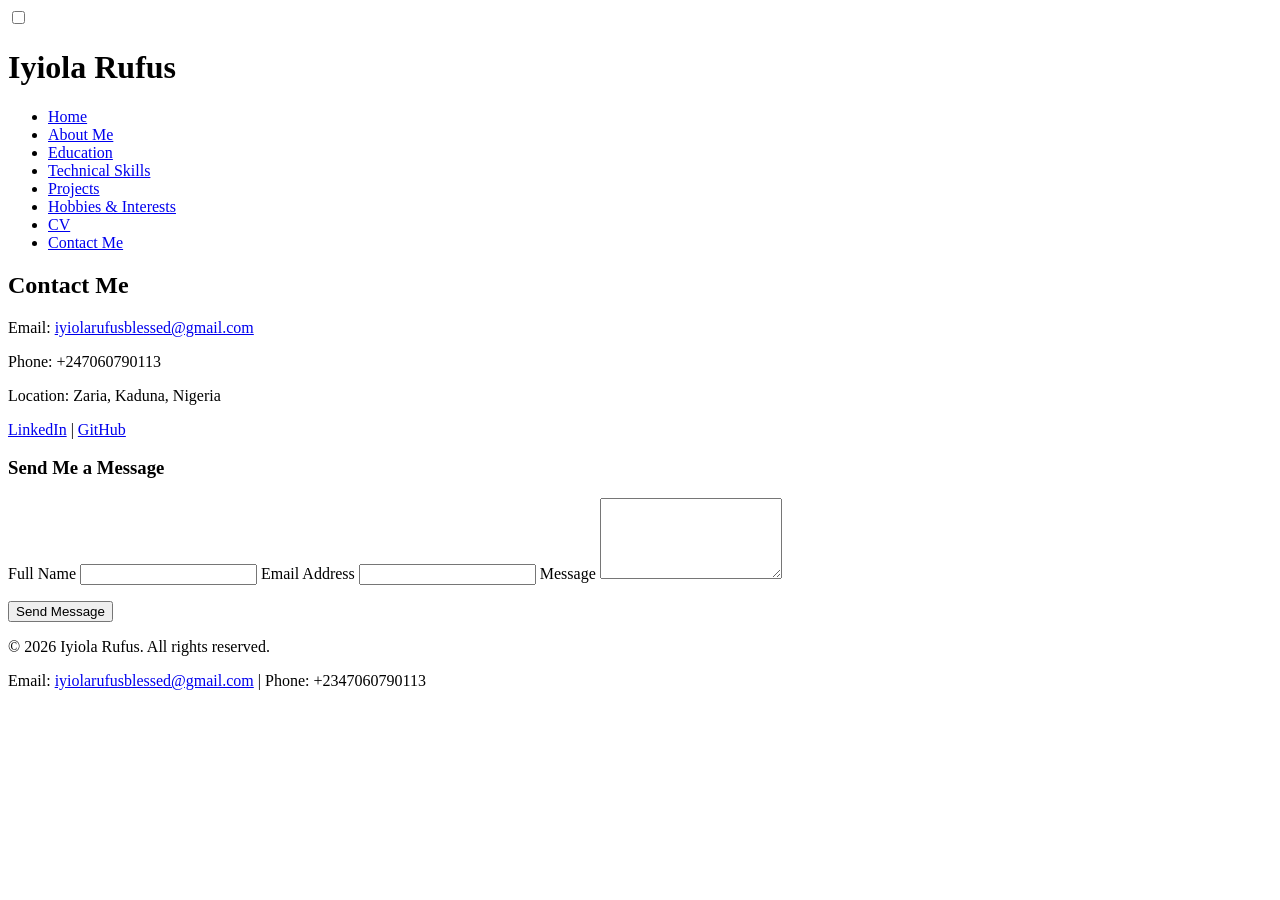
==== contact.html @ 69ddc8e2 "Update stylesheet link in contact.html" ====
<!DOCTYPE html>
<html lang="en">
<head>
<meta charset="UTF-8" />
<meta name="viewport" content="width=device-width, initial-scale=1.0" />
<title>Contact Me - Iyiola Rufus</title>
<meta name="description" content="Contact page for Iyiola Rufus." />
<link rel="preconnect" href="https://fonts.googleapis.com" />
<link href="https://fonts.googleapis.com/css2?family=Poppins:wght@600;700&family=Nunito+Sans:wght@400;600;700&display=swap" rel="stylesheet" />
<link rel="stylesheet" href="style.css" />
<script type="application/ld+json">
{
  "@context": "https://schema.org",
  "@type": "ContactPage",
  "name": "Contact Iyiola Rufus",
  "url": "https://rufusiyiola.github.io/portfolio-website/contact.html",
  "mainEntity": {
    "@type": "Person",
    "name": "Iyiola Rufus",
    "email": "mailto:iyiolarufusblessed@gmail.com",
    "telephone": "+247060790113"
  }
}
</script>
</head>
<body>
<header>
  <input type="checkbox" id="nav-toggle" class="nav-toggle" />
  <div class="header-top">
    <h1>Iyiola Rufus</h1>
    <div class="header-controls">
      <label for="theme-toggle" class="theme-switch-label" aria-label="Toggle light and dark mode">
        <span class="switch-track"></span>
      </label>
      <label for="nav-toggle" class="nav-toggle-label" aria-label="Toggle navigation menu">
        <span></span><span></span><span></span>
      </label>
    </div>
  </div>
  <nav>
    <ul>
      <li><a href="index.html">Home</a></li>
      <li><a href="about.html">About Me</a></li>
      <li><a href="education.html">Education</a></li>
      <li><a href="skills.html">Technical Skills</a></li>
      <li><a href="projects.html">Projects</a></li>
      <li><a href="hobbies.html">Hobbies & Interests</a></li>
      <li><a href="cv.html">CV</a></li>
      <li><a href="contact.html" class="active">Contact Me</a></li>
    </ul>
  </nav>
</header>
<main class="container">
<h2>Contact Me</h2>

<p>Email: <a href="mailto:iyiolarufusblessed@gmail.com">iyiolarufusblessed@gmail.com</a></p>
<p>Phone: +247060790113</p>
<p>Location: Zaria, Kaduna, Nigeria</p>
<p>
  <a href="https://linkedin.com/in/rufusiyiola">LinkedIn</a> |
  <a href="https://github.com/rufusiyiola">GitHub</a>
</p>

<h3>Send Me a Message</h3>
<form action="mailto:iyiolarufusblessed@gmail.com" method="post" enctype="text/plain">
  <label for="name">Full Name</label>
  <input type="text" id="name" name="name" required="required" />

  <label for="email">Email Address</label>
  <input type="email" id="email" name="email" required="required" />

  <label for="message">Message</label>
  <textarea id="message" name="message" rows="5" required="required"></textarea>

  <p><button type="submit" class="btn">Send Message</button></p>
</form>

</main>
<footer>
  <p>&copy; 2026 Iyiola Rufus. All rights reserved.</p>
  <p>Email: <a href="mailto:iyiolarufusblessed@gmail.com">iyiolarufusblessed@gmail.com</a> | Phone: +2347060790113</p>
</footer>
</div>
</body>
</html>
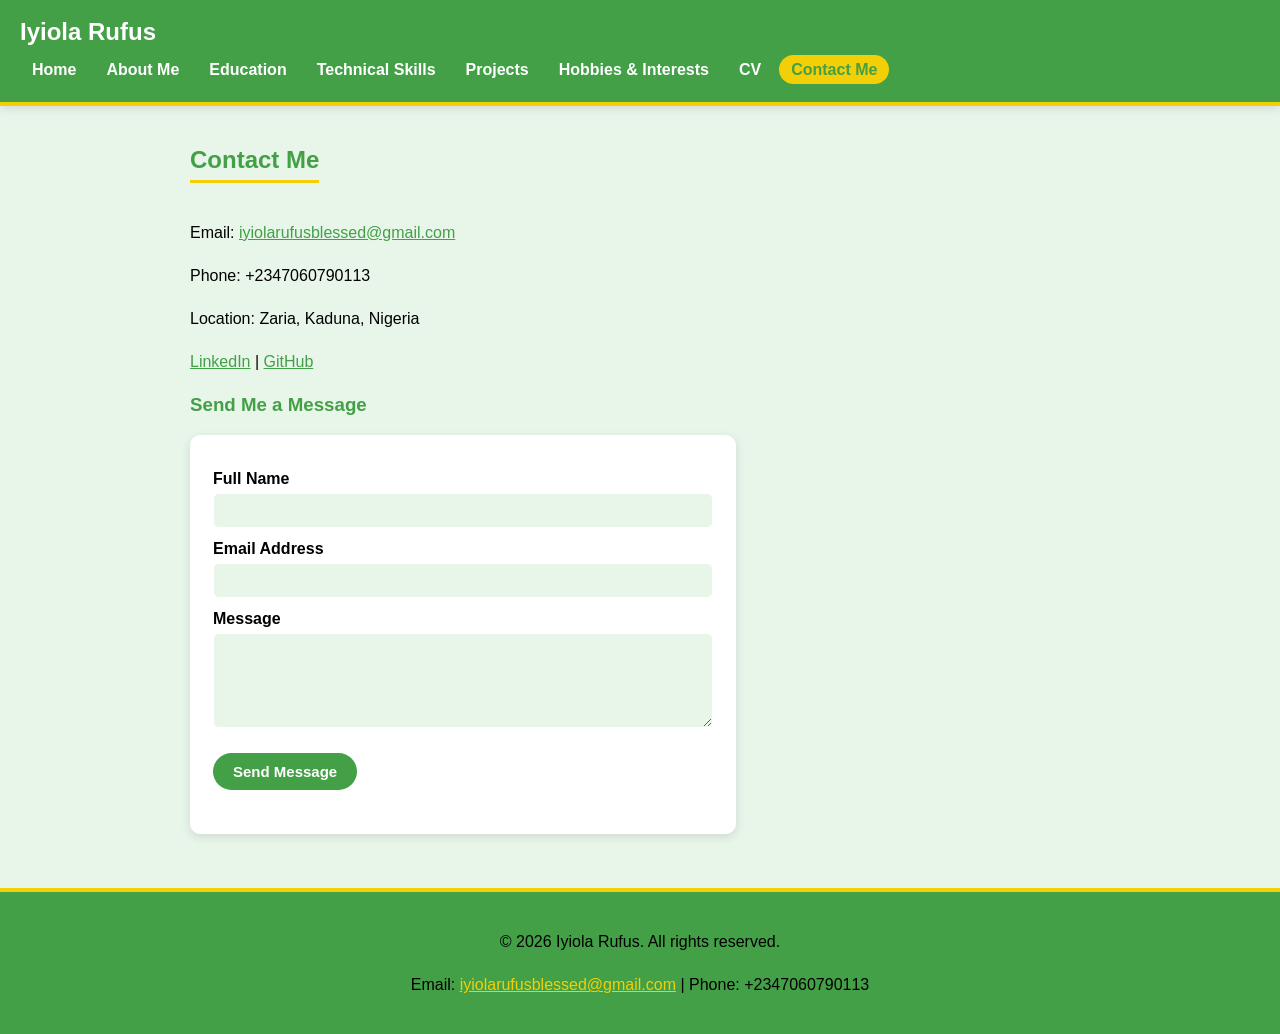
==== commit 9f66c6ad: "Update telephone number format in contact.html" ====
--- a/contact.html
+++ b/contact.html
@@ -18,7 +18,7 @@
     "@type": "Person",
     "name": "Iyiola Rufus",
     "email": "mailto:iyiolarufusblessed@gmail.com",
-    "telephone": "+247060790113"
+    "telephone": "+2347060790113"
   }
 }
 </script>
@@ -54,7 +54,7 @@
 <h2>Contact Me</h2>
 
 <p>Email: <a href="mailto:iyiolarufusblessed@gmail.com">iyiolarufusblessed@gmail.com</a></p>
-<p>Phone: +247060790113</p>
+<p>Phone: +2347060790113</p>
 <p>Location: Zaria, Kaduna, Nigeria</p>
 <p>
   <a href="https://linkedin.com/in/rufusiyiola">LinkedIn</a> |
--- a/style.css
+++ b/style.css
@@ -0,0 +1,412 @@
+/* ---------- Colour variables ---------- */
+:root {
+  --bg: #E8F5E9;
+  --surface: #ffffff;
+  --text: #000000;
+  --text-dim: #5b5d76;
+  --primary: #43A047;
+  --primary-dark: #43A047;
+  --accent: #f2CF07;
+  --border: #ffffff;
+  --shadow: rgba(35, 36, 55, 0.12);
+}
+
+/* ---------- Base page setup ---------- */
+body {
+  font-family: "Nunito Sans", "Segoe UI", Arial, Helvetica, sans-serif;
+  margin: 0;
+  padding: 0;
+  background-color: var(--bg);
+}
+
+.container {
+  max-width: 900px;
+  margin: 0 auto;
+  padding: 20px;
+}
+
+h1, h2, h3 {
+  font-family: "Poppins", "Segoe UI", Arial, Helvetica, sans-serif;
+  color: var(--primary);
+}
+
+h2 {
+  border-bottom: 3px solid var(--accent);
+  padding-bottom: 6px;
+  display: inline-block;
+}
+
+p {
+  color: #000000;
+  line-height: 1.7;
+}
+
+a {
+  color: var(--primary);
+}
+
+a:hover {
+  color: var(--accent);
+}
+
+/* ---------- Header and navigation ---------- */
+header {
+  background-color: var(--primary);
+  color: #ffffff;
+  padding: 18px 20px;
+  border-bottom: 4px solid var(--accent);
+  position: sticky;
+  top: 0;
+  z-index: 10;
+  box-shadow: 0 2px 10px var(--shadow);
+}
+
+.header-top {
+  display: flex;
+  align-items: center;
+  justify-content: space-between;
+  gap: 15px;
+}
+
+header h1 {
+  margin: 0;
+  font-size: 24px;
+  color: #ffffff;
+}
+
+.header-controls {
+  display: flex;
+  align-items: center;
+  gap: 15px;
+}
+
+/* Hamburger menu toggle (mobile navigation) */
+.nav-toggle {
+  display: none;
+}
+
+.nav-toggle-label {
+  display: none;
+  flex-direction: column;
+  justify-content: space-between;
+  width: 26px;
+  height: 18px;
+  cursor: pointer;
+}
+
+.nav-toggle-label span {
+  display: block;
+  height: 3px;
+  width: 100%;
+  background-color: #ffffff;
+  border-radius: 2px;
+}
+
+nav ul {
+  list-style: none;
+  margin: 15px 0 0 0;
+  padding: 0;
+  display: flex;
+  flex-wrap: wrap;
+}
+
+nav ul li {
+  margin: 0 6px 5px 0;
+}
+
+nav ul li a {
+  color: #ffffff;
+  text-decoration: none;
+  font-weight: 600;
+  padding: 6px 12px;
+  border-radius: 20px;
+  transition: background-color 0.2s ease;
+}
+
+nav ul li a:hover {
+  background-color: rgba(255, 255, 255, 0.15);
+  color: #ffffff;
+}
+
+nav ul li a.active {
+  background-color: var(--accent);
+  color: var(--primary-dark);
+}
+
+/*.theme-toggle {
+  display: none;
+}
+
+.theme-toggle:checked ~ .page-wrap {
+  --bg: #1B5E20;
+  --surface: #1f2140;
+  --text: #ffffff;
+  --text-dim: #b7b9d6;
+  --primary: #ffffff;
+  --primary-dark: #14152b;
+  --accent: #ffcc66;
+  --border: #34365c;
+  --shadow: rgba(0, 0, 0, 0.5);
+}
+
+.theme-switch-label {
+  display: inline-flex;
+  align-items: center;
+  gap: 8px;
+  cursor: pointer;
+  color: #ffffff;
+  font-size: 13px;
+  font-weight: 600;
+  user-select: none;
+}
+
+.switch-track {
+  position: relative;
+  width: 44px;
+  height: 24px;
+  background-color: rgba(255, 255, 255, 0.25);
+  border-radius: 20px;
+  transition: background-color 0.2s ease;
+}
+
+.switch-track::before {
+  content: "\2600";
+  position: absolute;
+  top: 2px;
+  left: 3px;
+  width: 20px;
+  height: 20px;
+  border-radius: 50%;
+  background-color: #ffffff;
+  color: var(--accent);
+  font-size: 13px;
+  line-height: 20px;
+  text-align: center;
+  transition: transform 0.25s ease;
+}
+
+.theme-toggle:checked ~ .page-wrap .switch-track::before {
+  transform: translateX(20px);
+  content: "\1F319";
+}*/
+
+/* ---------- Buttons ---------- */
+.btn {
+  display: inline-block;
+  background-color: var(--primary);
+  color: #ffffff;
+  padding: 10px 20px;
+  text-decoration: none;
+  border-radius: 24px;
+  margin: 5px 5px 5px 0;
+  font-weight: 700;
+  border: none;
+  cursor: pointer;
+  font-family: inherit;
+  font-size: 15px;
+  transition: background-color 0.2s ease, transform 0.2s ease, box-shadow 0.2s ease;
+}
+
+.btn:hover {
+  background-color: var(--accent);
+  color: var(--primary-dark);
+  transform: translateY(-2px);
+  box-shadow: 0 6px 14px var(--shadow);
+}
+
+/* ---------- Hero section (home page) ---------- */
+.hero {
+  text-align: left;
+  background-color: var(--surface);
+  border-radius: 14px;
+  box-shadow: 0 4px 18px var(--shadow);
+  padding: 40px 24px;
+  margin-bottom: 24px;
+  border: 1px solid var(--border);
+}
+
+.profile-pic {
+  width: 170px;
+  height: 170px;
+  border-radius: 50%;
+  border: 4px solid var(--accent);
+  object-fit: cover;
+  margin-bottom: 16px;
+  box-shadow: 0 4px 14px var(--shadow);
+}
+
+.hero h2 {
+  font-size: 28px;
+}
+
+/* ---------- Content boxes (skills, projects, hobbies, education) ---------- */
+.box {
+  background-color: var(--surface);
+  border-left: 5px solid var(--accent);
+  border-radius: 8px;
+  box-shadow: 0 3px 10px var(--shadow);
+  padding: 18px;
+  margin-bottom: 16px;
+  transition: transform 0.15s ease, box-shadow 0.15s ease;
+}
+
+.box:hover {
+  transform: translateY(-4px);
+  box-shadow: 0 8px 20px var(--shadow);
+}
+
+.box h3 {
+  margin-top: 0;
+}
+
+.columns {
+  display: flex;
+  flex-wrap: wrap;
+  gap: 16px;
+}
+
+.columns .box {
+  flex: 1 1 260px;
+}
+
+/* ---------- Table (education page) ---------- */
+table {
+  width: 100%;
+  border-collapse: collapse;
+  margin-bottom: 22px;
+  background-color: var(--surface);
+  box-shadow: 0 3px 10px var(--shadow);
+  border-radius: 8px;
+  overflow: hidden;
+}
+
+th, td {
+  padding: 11px;
+  text-align: left;
+  border-bottom: 1px solid var(--border);
+}
+
+th {
+  background-color: var(--primary);
+  color: #ffffff;
+}
+
+/* Personal-data style tables in the CV page use a <th> as a row label
+   instead of a header row, so they get a lighter, narrower treatment
+   instead of the full primary-colour header bar above. */
+.info-table th {
+  background-color: var(--bg);
+  color: var(--text);
+  width: 35%;
+  border-right: 1px solid var(--border);
+  text-align: left;
+}
+
+tr:hover td {
+  background-color: rgba(244, 163, 0, 0.08);
+}
+
+/* ---------- Animated skill bars ---------- */
+@keyframes growBar {
+  from { width: 0%; }
+}
+
+.skill-bar-bg {
+  background-color: var(--border);
+  border-radius: 10px;
+  width: 100%;
+  height: 18px;
+  margin-bottom: 16px;
+  overflow: hidden;
+}
+
+.skill-bar-fill {
+  background: linear-gradient(90deg, var(--primary), var(--accent));
+  height: 100%;
+  border-radius: 10px 0 0 10px;
+  animation: growBar 1.2s ease-out;
+}
+
+/* ---------- Contact form ---------- */
+form {
+  background-color: var(--surface);
+  border-radius: 10px;
+  box-shadow: 0 3px 10px var(--shadow);
+  padding: 22px;
+  max-width: 500px;
+  border: 1px solid var(--border);
+}
+
+form label {
+  display: block;
+  font-weight: 700;
+  margin-top: 12px;
+  color: var(--text);
+}
+
+form input,
+form textarea {
+  width: 100%;
+  padding: 9px;
+  margin-top: 5px;
+  border: 1px solid var(--border);
+  border-radius: 6px;
+  font-family: inherit;
+  background-color: var(--bg);
+  color: var(--text);
+  box-sizing: border-box;
+  transition: border-color 0.2s ease;
+}
+
+form input:focus,
+form textarea:focus {
+  outline: none;
+  border-color: var(--accent);
+}
+
+/* ---------- Footer ---------- */
+footer {
+  background-color: var(--primary);
+  color: #000000;
+  text-align: center;
+  padding: 20px;
+  margin-top: 34px;
+  border-top: 4px solid var(--accent);
+}
+
+footer a {
+  color: var(--accent);
+}
+
+/* ---------- Responsiveness ---------- */
+@media screen and (max-width: 700px) {
+  .nav-toggle-label {
+    display: flex;
+  }
+
+  nav ul {
+    display: none;
+    flex-direction: column;
+    margin-top: 15px;
+  }
+
+  .nav-toggle:checked ~ nav ul {
+    display: flex;
+  }
+
+  nav ul li {
+    margin: 0 0 8px 0;
+  }
+
+  nav ul li a {
+    display: block;
+  }
+
+  .columns {
+    flex-direction: column;
+  }
+
+  header h1 {
+    font-size: 20px;
+  }
+}
